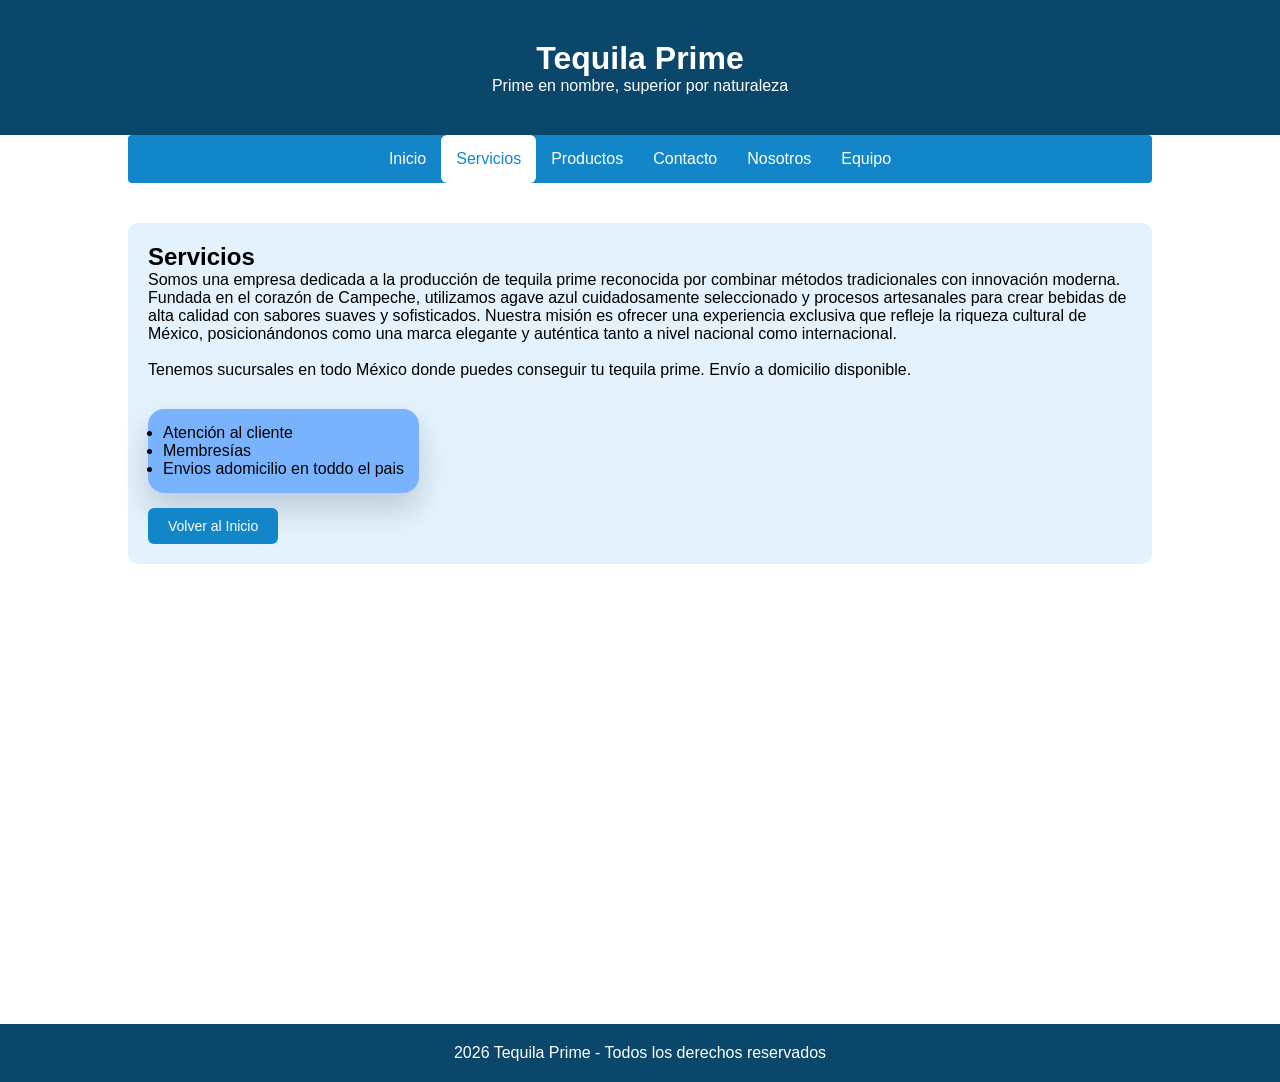
==== servicios.html @ 5c35b570 "Add files via upload" ====
<!DOCTYPE html>
<html lang="es">

<head>
	<meta charset="UTF-8">
	<meta name="viewport" content="width=device-width, initial-scale=1.0">
	<title>Servicios - Tequila Prime</title>
	<meta name="description" content="Conoce los servicios que ofrecemos.">
	<link rel="stylesheet" href="estilo.css">
</head>

<body id="top">

	<header class="titulo">
		<h1>Tequila Prime</h1>
		<p>Prime en nombre, superior por naturaleza</p>
	</header>

	<nav>
		<ul>
			<li><a href="index.html">Inicio</a></li>
			<li><a href="servicios.html" class="activo">Servicios</a></li>
			<li><a href="productos.html">Productos</a></li>
			<li><a href="contacto.html">Contacto</a></li>
			<li><a href="nosotros.html">Nosotros</a></li>
			<li><a href="equipo.html" >Equipo</a></li>

		</ul>
	</nav>

	<main class="contenido">

		<section id="servicios" class="articulo">
			<div>
				<h2>Servicios</h2>

				<p>Somos una empresa dedicada a la producción de tequila prime reconocida por combinar métodos
					tradicionales con innovación moderna. Fundada en el corazón de Campeche, utilizamos agave azul
					cuidadosamente seleccionado y procesos artesanales para crear bebidas de alta calidad con sabores
					suaves y sofisticados. Nuestra misión es ofrecer una experiencia exclusiva que refleje la riqueza
					cultural de México, posicionándonos como una marca elegante y auténtica tanto a nivel nacional como
					internacional.</p>
				<br>
				<p>Tenemos sucursales en todo México donde puedes conseguir tu tequila prime. Envío a domicilio
				disponible.</p>
				<ul class="eqpp">
					<li>Atención al cliente  </li>
					<li>Membresías</li>
					<li>Envios adomicilio en toddo el pais </li>
				</ul>

				<a href="index.html" class="boton">Volver al Inicio</a>
			</div>
		</section>



	</main>

	<footer class="piedepagina">
		<p>2026 Tequila Prime - Todos los derechos reservados</p>
	</footer>

</body>

</html>
---- estilo.css ----
html {
	scroll-behavior: smooth;
}

* {
	padding: 0;
	margin: 0;
	font-family: Arial;
	text-decoration: none;
}

.titulo {
	padding: 40px;
	background-color: #0a476b;
	color: white;
	text-align: center;
}

nav ul {
	width: 80%;
	margin: auto;
	list-style: none;
	background-color: #1286c9;
	display: flex;
	justify-content: center;
	border-radius:4px;
}

nav a {
	padding: 15px;
	display: block;
	color: white;
	border-radius:6px;
}

nav a:hover,
nav a.activo {
	background-color: white;
	color: #1286c9;
}

.contenido {
	width: 80%;
	margin: auto;
	margin-top: 40px;
}

.articulo div {
	background-color: #e3f2fd;
	padding: 20px;
	margin-bottom: 40px;
	border-radius: 10px;
}

.articulo img {
	width: 100%;
	max-width: 300px;
	margin-top: 10px;
	display: block;
	border-radius: 16px;
}

/* ===== BOTÓN ===== */
.boton {
	display: inline-block;
	margin-top: 15px;
	padding: 10px 20px;
	background-color: #1286c9;
	color: white;
	border-radius: 6px;
	font-size: 14px;
}

.boton:hover {
	background-color: #0a476b;
}

.secundario p {
	background-color: #0a476b;
	color: white;
	padding: 20px;
	border-radius: 10px;
	
}

.piedepagina {
	background-color: #0a476b;
	color: rgb(255, 255, 255);
	text-align: center;
	padding: 20px;
	margin-top: 460px;
}





.eqp {
	padding: 15px;
	width:fit-content;
	margin-top:80px;
	margin-left:0px;
	background-color: #4595ffa9;
    border-radius: 16px;
    box-shadow: 0 16px 30px rgba(15, 23, 42, .18);
}
.eqpp {
	padding: 15px;
	width:fit-content;
	margin-top:30px;
	margin-left:0px;
	background-color: #4595ffa9;
    border-radius: 16px;
    box-shadow: 0 16px 30px rgba(15, 23, 42, .18);
}


.eq {
  color: #111827;
  font-size: 34px;
  font-weight: 800;
}

.e {
padding-left:10px;

}


.cierre {
	background-color: #0a476b;
	color: rgb(255, 255, 255);
	text-align: center;
	padding: 20px;
	margin-top: 440px;
}
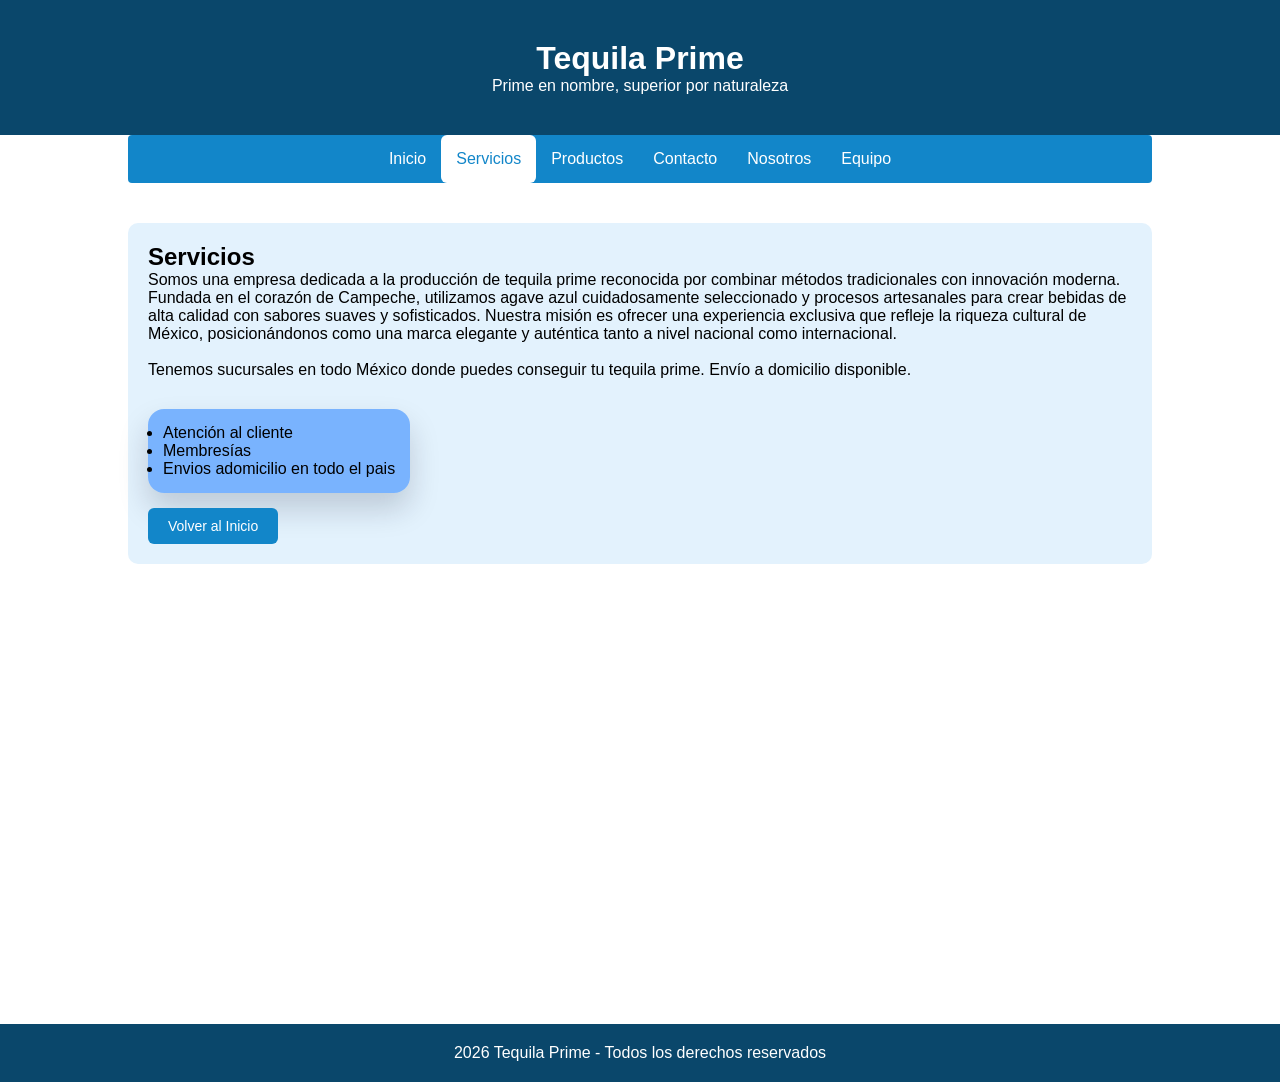
==== commit 31e3eb94: "Fix typo in servicios.html for delivery text" ====
--- a/servicios.html
+++ b/servicios.html
@@ -46,7 +46,7 @@
 				<ul class="eqpp">
 					<li>Atención al cliente  </li>
 					<li>Membresías</li>
-					<li>Envios adomicilio en toddo el pais </li>
+					<li>Envios adomicilio en todo el pais </li>
 				</ul>
 
 				<a href="index.html" class="boton">Volver al Inicio</a>
